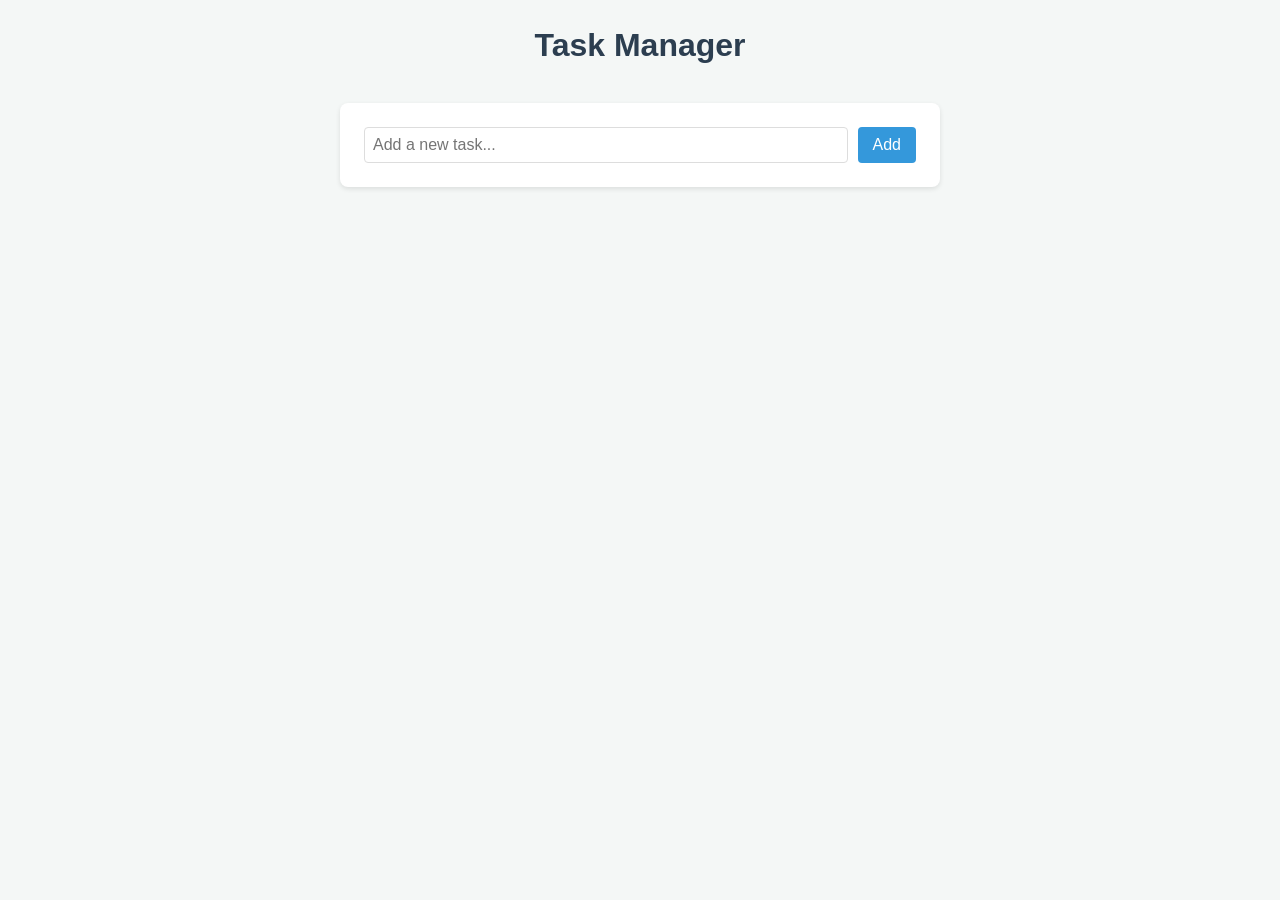
==== 02-task-manager/index.html @ cc92d521 "Add files via upload" ====
<!DOCTYPE html>
<html lang="en">
<head>
    <meta charset="UTF-8">
    <meta name="viewport" content="width=device-width, initial-scale=1.0">
    <title>Task Manager</title>
    <link rel="stylesheet" href="style.css">
</head>
<body>
    <div class="container">
        <h1>Task Manager</h1>
        
        <div class="add-task">
            <input type="text" id="new-task" placeholder="Add a new task...">
            <button id="add-btn">Add</button>
        </div>
        
        <ul id="task-list" class="task-list">
            <!-- Tasks will be added here by JavaScript -->
        </ul>
    </div>

    <script src="app.js"></script>
</body>
</html>
---- 02-task-manager/style.css ----
* {
    box-sizing: border-box;
    margin: 0;
    padding: 0;
}

body {
    font-family: 'Segoe UI', Tahoma, Geneva, Verdana, sans-serif;
    line-height: 1.6;
    background: #f4f7f6;
    color: #333;
    min-height: 100vh;
    padding: 20px;
}

.container {
    max-width: 600px;
    margin: 0 auto;
}

h1 {
    text-align: center;
    margin-bottom: 2rem;
    color: #2c3e50;
    font-size: 2rem;
}

.add-task {
    background: white;
    padding: 1.5rem;
    border-radius: 8px;
    box-shadow: 0 2px 5px rgba(0,0,0,0.1);
    margin-bottom: 2rem;
    display: flex;
    gap: 10px;
}

.add-task input {
    flex: 1;
    padding: 8px;
    border: 1px solid #ddd;
    border-radius: 4px;
    font-size: 1rem;
}

.add-task button {
    padding: 0 15px;
    background: #3498db;
    color: white;
    border: none;
    border-radius: 4px;
    cursor: pointer;
    font-size: 1rem;
    transition: background 0.3s;
}

.add-task button:hover {
    background: #2980b9;
}

.task-list {
    background: white;
    border-radius: 8px;
    box-shadow: 0 2px 5px rgba(0,0,0,0.1);
    padding: 0;
}

.task-list li {
    list-style: none;
    padding: 1rem 1.5rem;
    border-bottom: 1px solid #eee;
    display: flex;
    justify-content: space-between;
    align-items: center;
    transition: background 0.3s;
}

.task-list li:hover {
    background: #fafafa;
}

.task-list li.completed .task-text {
    text-decoration: line-through;
    color: #888;
}

.task-list li .task-text {
    flex: 1;
    font-size: 1rem;
}

.task-list li .actions {
    display: flex;
    gap: 10px;
}

.task-list button {
    padding: 5px 10px;
    border: none;
    border-radius: 4px;
    cursor: pointer;
    font-size: 0.85rem;
    transition: opacity 0.3s;
}

.task-list .delete-btn {
    background: #e74c3c;
    color: white;
}

.task-list .delete-btn:hover {
    opacity: 0.9;
}

.task-list .edit-btn {
    background: #3498db;
    color: white;
}

.task-list .edit-btn:hover {
    opacity: 0.9;
}
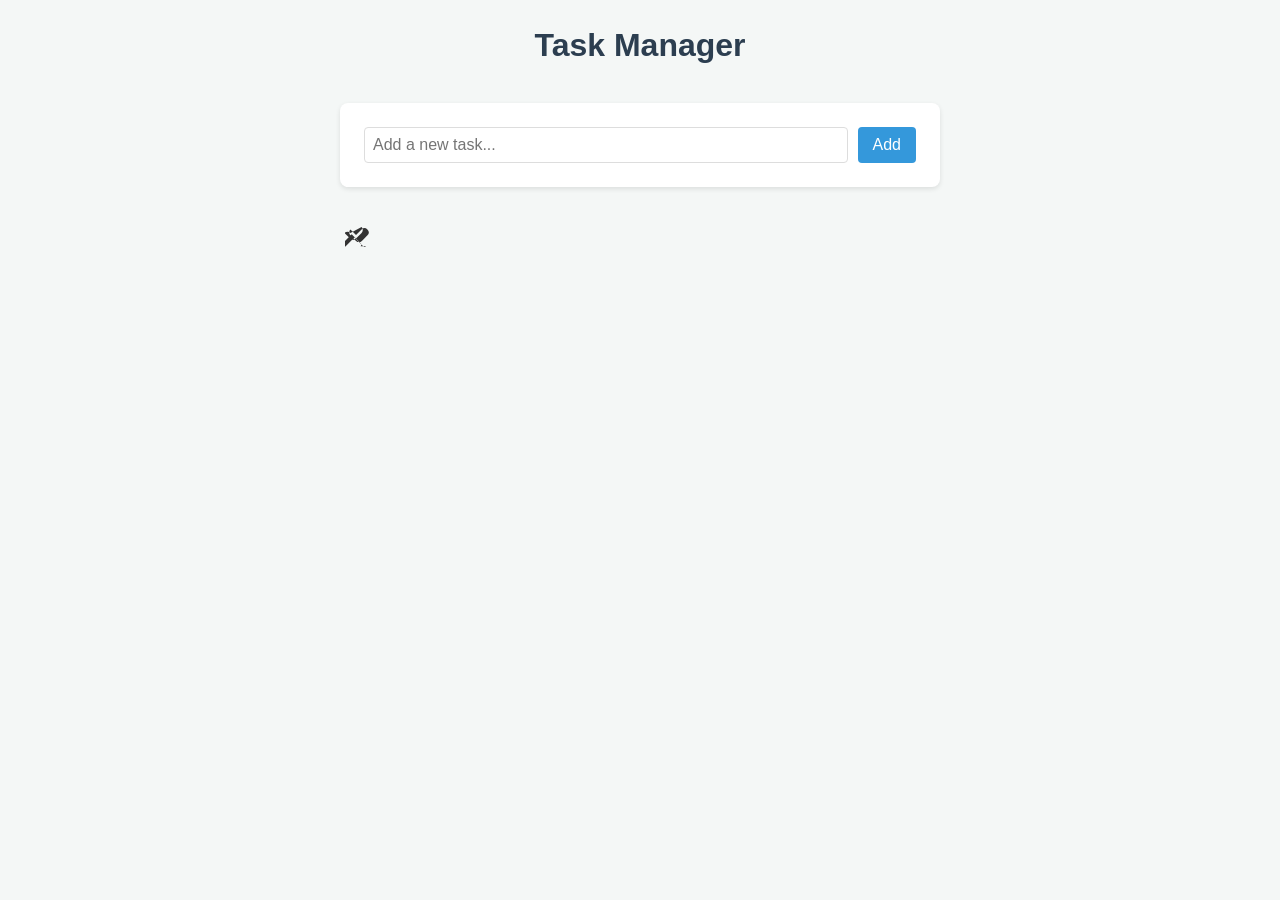
==== commit 051bcc3d: "Add files via upload" ====
--- a/02-task-manager/index.html
+++ b/02-task-manager/index.html
@@ -18,6 +18,12 @@
         <ul id="task-list" class="task-list">
             <!-- Tasks will be added here by JavaScript -->
         </ul>
+        
+        <div class="theme-toggle" id="themeToggle">
+            <svg id="themeIcon" width="20" height="20" viewBox="0 0 24 24" fill="currentColor">
+                <path d="M20.285 21.285a1.975 1.975 0 0 1-2.828 0l-8.408-8.398-8.398 8.408a1.975 1.975 0 0 1-2.828-2.828l8.576-8.575 8.576 8.575a1.975 1.975 0 0 1 0 2.828zM5.216 5.216a4.001 4.001 0 0 0 0 5.657l5.35 5.35a4.001 4.001 0 0 0 5.657 0l5.351-5.35a4.001 4.001 0 0 0-5.657-5.657l-5.35 5.351zm10.688-2.227a3.997 3.997 0 0 1 0 5.655l-5.351 5.35a3.997 3.997 0 0 1-5.657 0l-5.351-5.35a3.997 3.997 0 0 1 5.657 0z"/>
+            </svg>
+        </div>
     </div>
 
     <script src="app.js"></script>
--- a/02-task-manager/style.css
+++ b/02-task-manager/style.css
@@ -11,6 +11,12 @@
     color: #333;
     min-height: 100vh;
     padding: 20px;
+    transition: background 0.3s, color 0.3s;
+}
+
+body.dark {
+    background: #1a1a2e;
+    color: #e0e0e0;
 }
 
 .container {
@@ -25,6 +31,10 @@
     font-size: 2rem;
 }
 
+body.dark h1 {
+    color: #e0e0e0;
+}
+
 .add-task {
     background: white;
     padding: 1.5rem;
@@ -33,6 +43,11 @@
     margin-bottom: 2rem;
     display: flex;
     gap: 10px;
+    transition: background 0.3s;
+}
+
+body.dark .add-task {
+    background: #2a2a3a;
 }
 
 .add-task input {
@@ -41,6 +56,13 @@
     border: 1px solid #ddd;
     border-radius: 4px;
     font-size: 1rem;
+    transition: border-color 0.3s;
+}
+
+body.dark .add-task input {
+    border-color: #555;
+    background: #3a3a4a;
+    color: #e0e0e0;
 }
 
 .add-task button {
@@ -63,6 +85,11 @@
     border-radius: 8px;
     box-shadow: 0 2px 5px rgba(0,0,0,0.1);
     padding: 0;
+    transition: background 0.3s;
+}
+
+body.dark .task-list {
+    background: #2a2a3a;
 }
 
 .task-list li {
@@ -75,8 +102,16 @@
     transition: background 0.3s;
 }
 
+body.dark .task-list li {
+    border-color: #444;
+}
+
 .task-list li:hover {
     background: #fafafa;
+}
+
+body.dark .task-list li:hover {
+    background: #3a3a4a;
 }
 
 .task-list li.completed .task-text {
@@ -84,9 +119,18 @@
     color: #888;
 }
 
+body.dark .task-list li.completed .task-text {
+    color: #666;
+}
+
 .task-list li .task-text {
     flex: 1;
     font-size: 1rem;
+    transition: color 0.3s;
+}
+
+body.dark .task-list li .task-text {
+    color: #e0e0e0;
 }
 
 .task-list li .actions {
@@ -119,4 +163,26 @@
 
 .task-list .edit-btn:hover {
     opacity: 0.9;
+}
+
+/* Theme toggle button */
+.theme-toggle {
+    width: 40px;
+    height: 40px;
+    background: transparent;
+    border: none;
+    cursor: pointer;
+    padding: 5px;
+    position: relative;
+    flex-shrink: 0;
+}
+
+.theme-toggle svg {
+    width: 100%;
+    height: 100%;
+    transition: transform 0.3s;
+}
+
+body.dark .theme-toggle svg {
+    transform: rotate(180deg);
 }
